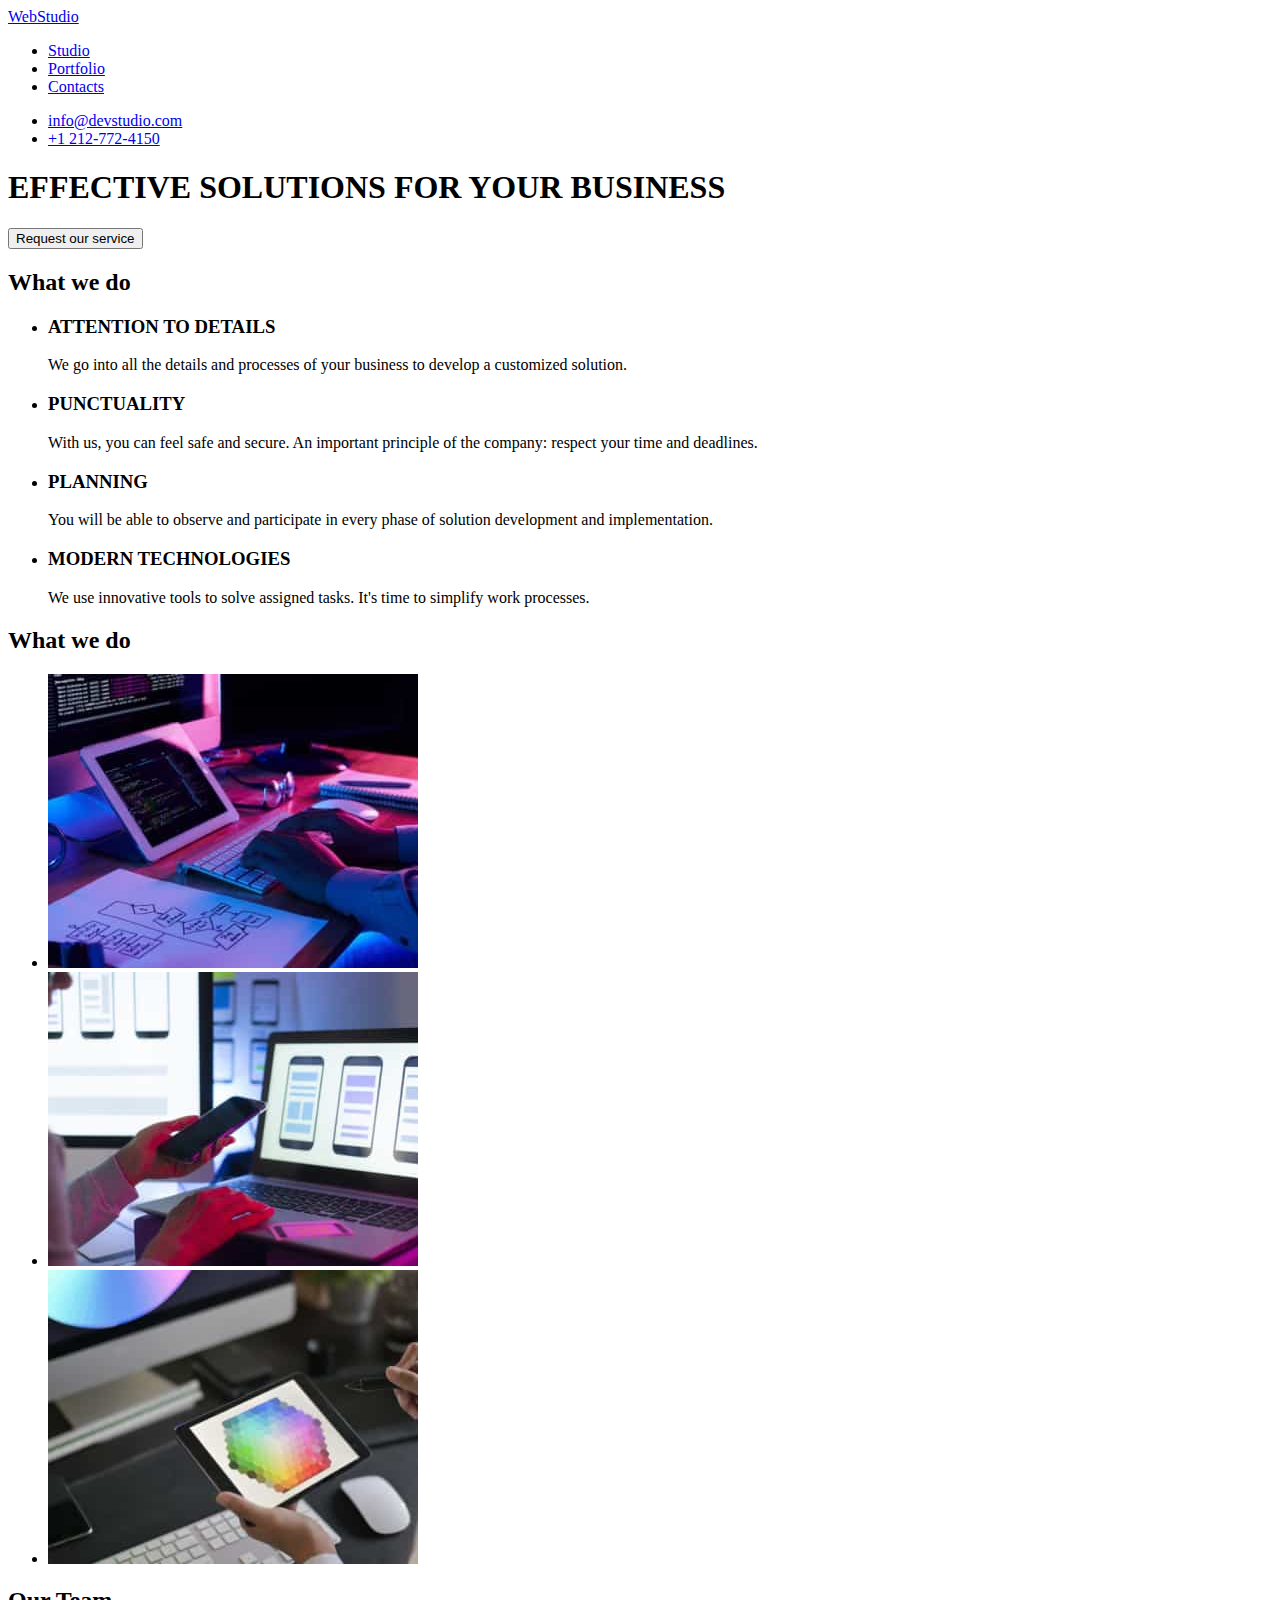
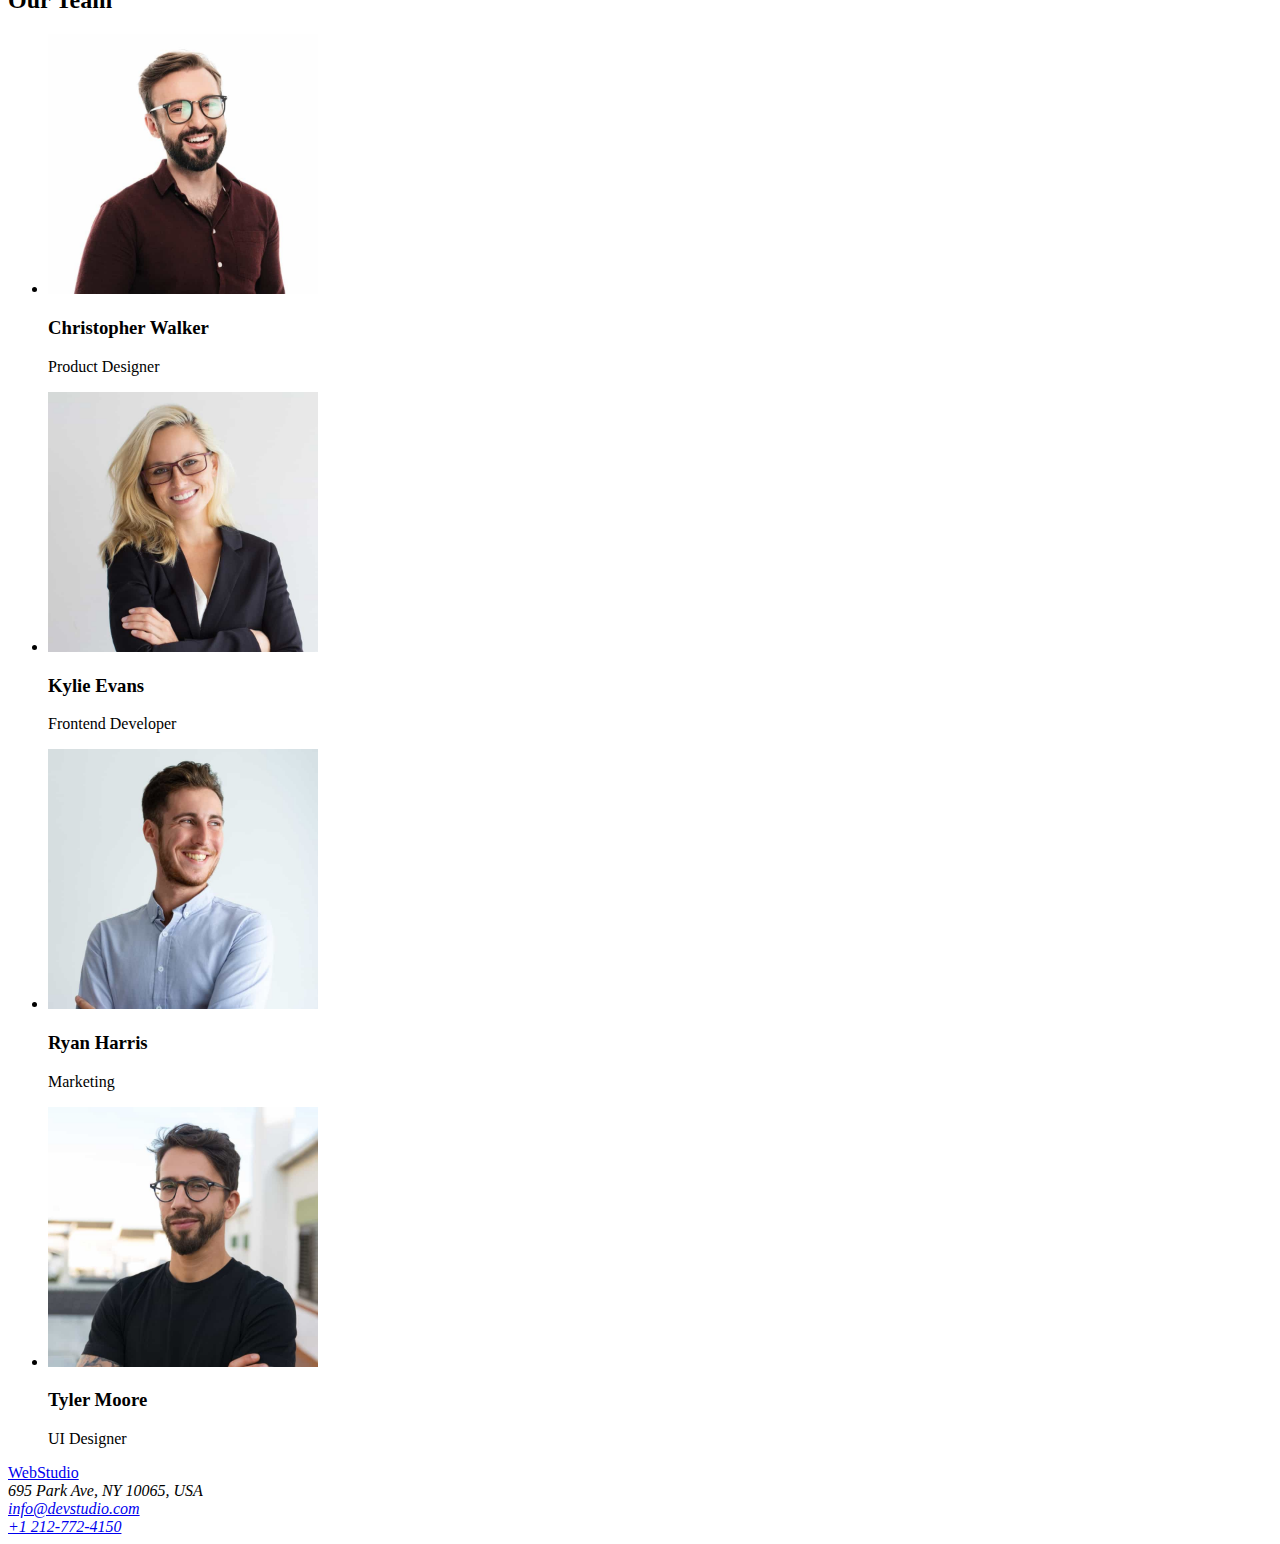
==== index.html @ 3d291f75 "portofolio page layout in html" ====
<!DOCTYPE html>
<html lang="en">
  <head>
    <meta charset="UTF-8" />
    <meta http-equiv="X-UA-Compatible" content="IE=edge" />
    <meta name="viewport" content="width=device-width, initial-scale=1.0" />
    <title>WebStudio</title>
  </head>
  <body>
    <header>
      <a href="#">WebStudio</a>
      <nav>
        <ul>
          <li><a href="index.html">Studio</a></li>
          <li><a href="portfolio.html">Portfolio</a></li>
          <li><a href="#">Contacts</a></li>
        </ul>
      </nav>
      <ul>
        <li><a href="mailto:info@devstudio.com">info@devstudio.com</a></li>
        <li><a href="tel:+1212-772-4150">+1 212-772-4150</a></li>
      </ul>
    </header>
    <main>
      <section>
        <!-- Main title and button -->
        <section>
          <h1>EFFECTIVE SOLUTIONS FOR YOUR BUSINESS</h1>
          <button type="button">Request our service</button>
        </section>
        <!-- Group 1 -->
        <h2>What we do</h2>
        <ul>
          <li>
            <h3>ATTENTION TO DETAILS</h3>
            <p>
              We go into all the details and processes of your business to
              develop a customized solution.
            </p>
          </li>
          <li>
            <h3>PUNCTUALITY</h3>
            <p>
              With us, you can feel safe and secure. An important principle of
              the company: respect your time and deadlines.
            </p>
          </li>
          <li>
            <h3>PLANNING</h3>
            <p>
              You will be able to observe and participate in every phase of
              solution development and implementation.
            </p>
          </li>
          <li>
            <h3>MODERN TECHNOLOGIES</h3>
            <p>
              We use innovative tools to solve assigned tasks. It's time to
              simplify work processes.
            </p>
          </li>
        </ul>
      </section>
      <!-- What we do -->
      <section>
        <h2>What we do</h2>
        <ul>
          <li>
            <img
              src="images/what-we-do-img1.jpg"
              alt="writing code"
              width="370"
              height="294"
            />
          </li>
          <li>
            <img
              src="images/what-we-do-img2.jpg"
              alt="developing mobile apps"
              width="370"
              height="294"
            />
          </li>
          <li>
            <img
              src="images/what-we-do-img3.jpg"
              alt="choosing colors"
              width="370"
              height="294"
            />
          </li>
        </ul>
      </section>
      <!-- Our Team  -->
      <section>
        <h2>Our Team</h2>
        <ul>
          <li>
            <img
              src="images/our-team-img1.jpg"
              alt="team member Christopher Walker"
              width="270"
              height="260"
            />
            <h3>Christopher Walker</h3>
            <p>Product Designer</p>
          </li>
          <li>
            <img
              src="images/our-team-img2.jpg"
              alt="team member Kylie Evans"
              width="270"
              height="260"
            />
            <h3>Kylie Evans</h3>
            <p>Frontend Developer</p>
          </li>
          <li>
            <img
              src="images/our-team-img3.jpg"
              alt="team member Ryan Harris"
              width="270"
              height="260"
            />
            <h3>Ryan Harris</h3>
            <p>Marketing</p>
          </li>
          <li>
            <img
              src="images/our-team-img4.jpg"
              alt="team meamber Tyler Moore"
              width="270"
              height="260"
            />
            <h3>Tyler Moore</h3>
            <p>UI Designer</p>
          </li>
        </ul>
      </section>
    </main>
    <!-- Footer -->
    <footer>
      <a href="#">WebStudio</a>
      <address>
        695 Park Ave, NY 10065, USA <br />
        <a href="mailto:info@devstudio.com">info@devstudio.com</a> <br />
        <a href="tel:+12127724150">+1 212-772-4150</a>
      </address>
    </footer>
  </body>
</html>
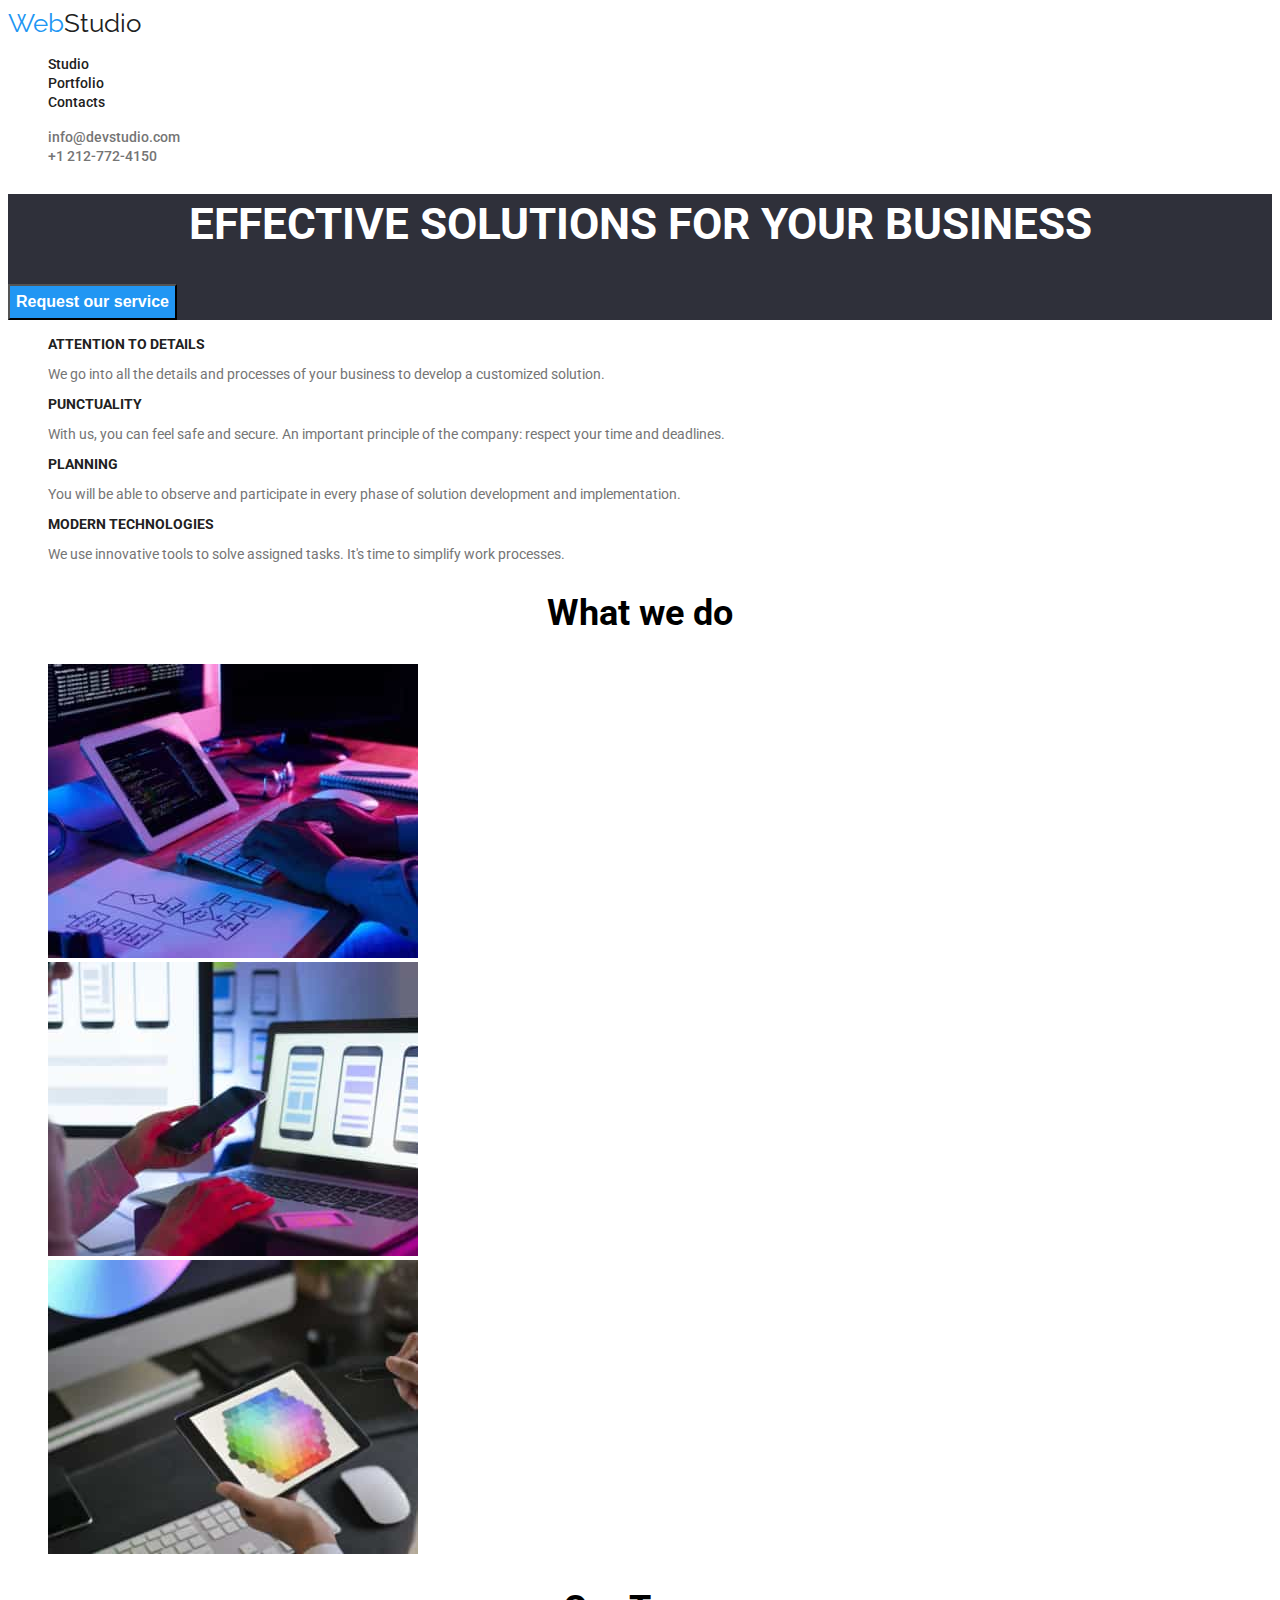
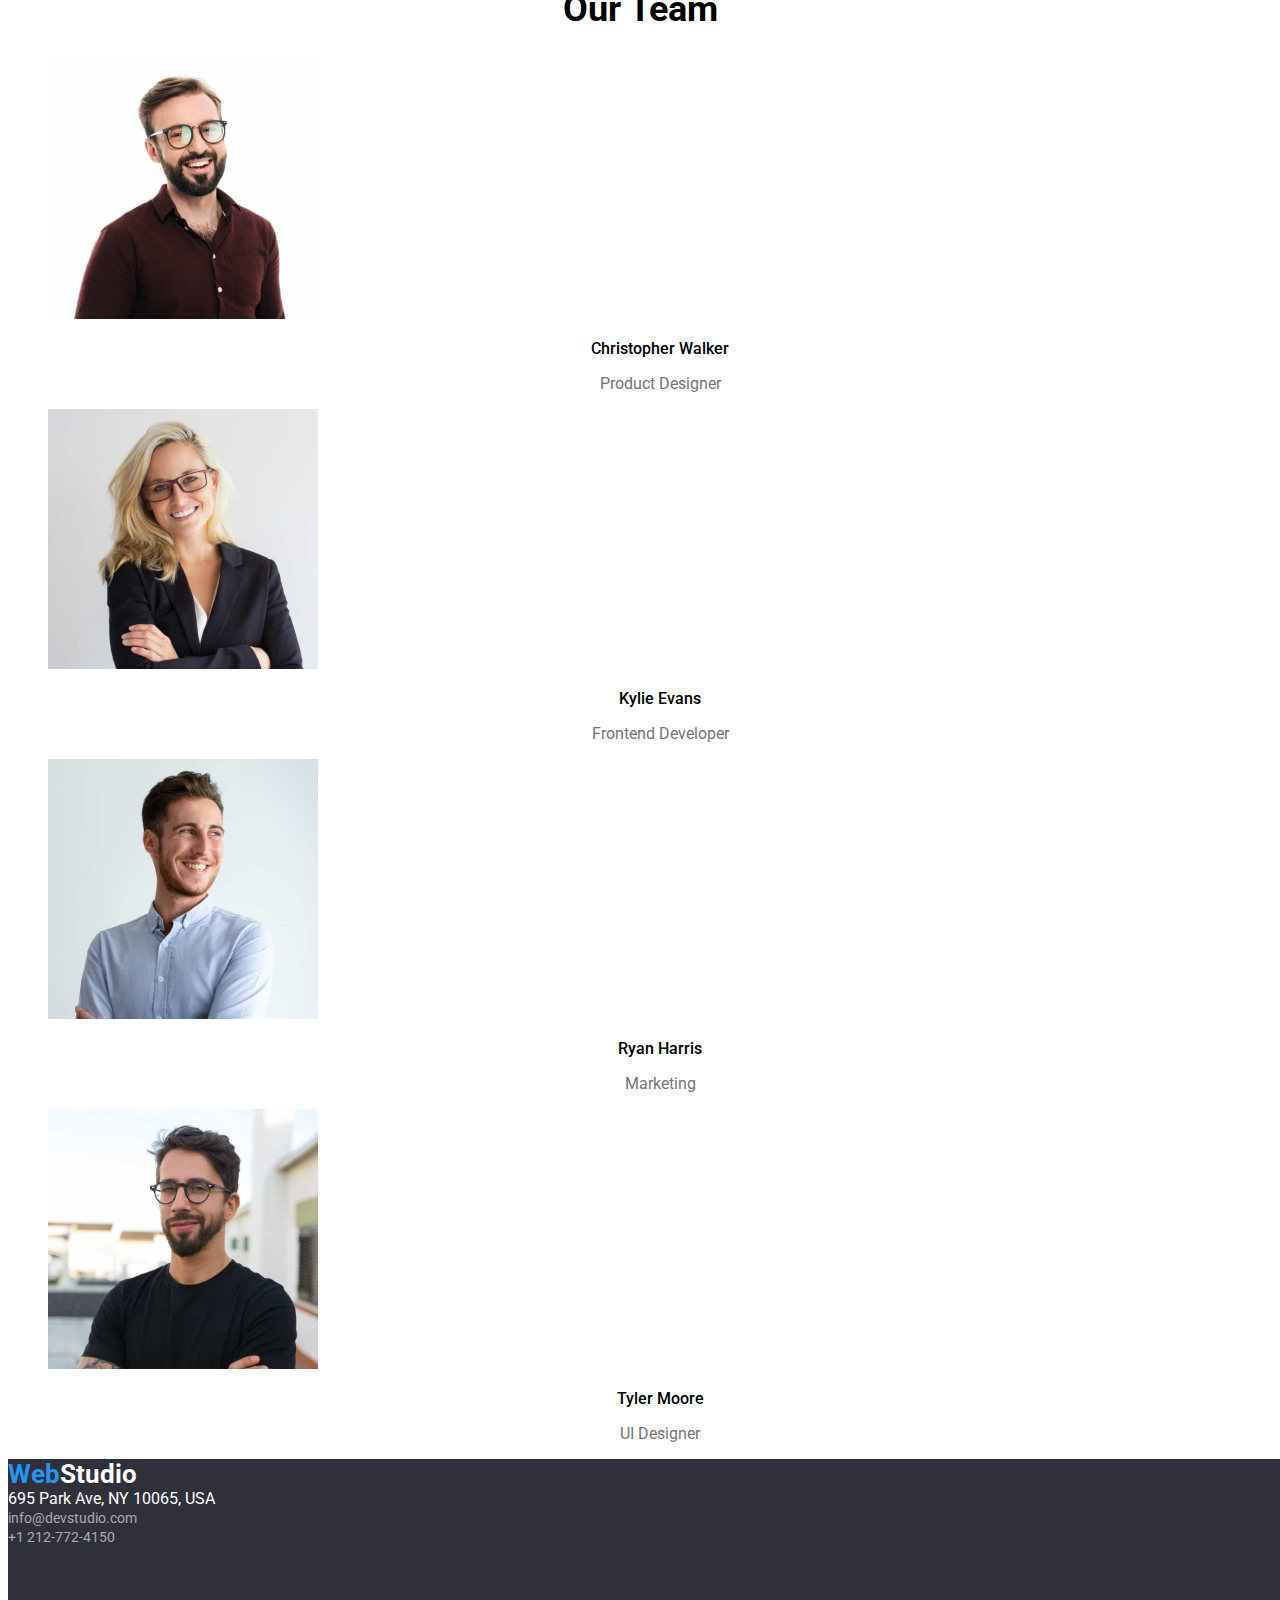
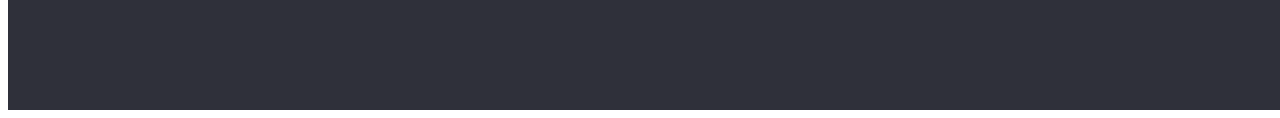
==== commit e02eee07: "styles added for index.html" ====
--- a/index.html
+++ b/index.html
@@ -5,32 +5,38 @@
     <meta http-equiv="X-UA-Compatible" content="IE=edge" />
     <meta name="viewport" content="width=device-width, initial-scale=1.0" />
     <title>WebStudio</title>
+    <link rel="preconnect" href="https://fonts.googleapis.com" />
+    <link rel="preconnect" href="https://fonts.gstatic.com" crossorigin />
+    <link
+      href="https://fonts.googleapis.com/css2?family=Raleway:wght@700&family=Roboto:wght@400;500;700;900&display=swap"
+      rel="stylesheet"
+    />
+    <link rel="stylesheet" href="css/styles.css" />
   </head>
   <body>
-    <header>
-      <a href="#">WebStudio</a>
-      <nav>
+    <header class="global-header">
+      <a class="header-logo" href="#"><span>Web</span>Studio</a>
+      <nav class="main-navigation">
         <ul>
           <li><a href="index.html">Studio</a></li>
           <li><a href="portfolio.html">Portfolio</a></li>
           <li><a href="#">Contacts</a></li>
         </ul>
       </nav>
-      <ul>
+      <ul class="social-media-links">
         <li><a href="mailto:info@devstudio.com">info@devstudio.com</a></li>
         <li><a href="tel:+1212-772-4150">+1 212-772-4150</a></li>
       </ul>
     </header>
     <main>
-      <section>
+      <section class="hero-section">
         <!-- Main title and button -->
-        <section>
+        <section class="hero-section-title">
           <h1>EFFECTIVE SOLUTIONS FOR YOUR BUSINESS</h1>
-          <button type="button">Request our service</button>
+          <button class="hero-button" type="button">Request our service</button>
         </section>
-        <!-- Group 1 -->
-        <h2>What we do</h2>
-        <ul>
+        <!-- Group 1  -->
+        <ul class="hero-section-list">
           <li>
             <h3>ATTENTION TO DETAILS</h3>
             <p>
@@ -92,7 +98,7 @@
         </ul>
       </section>
       <!-- Our Team  -->
-      <section>
+      <section class="our-team-section">
         <h2>Our Team</h2>
         <ul>
           <li>
@@ -139,9 +145,9 @@
       </section>
     </main>
     <!-- Footer -->
-    <footer>
-      <a href="#">WebStudio</a>
-      <address>
+    <footer class="global-footer">
+      <a class="footer-logo" href="#"><span>Web</span>Studio</a>
+      <address class="footer-address">
         695 Park Ave, NY 10065, USA <br />
         <a href="mailto:info@devstudio.com">info@devstudio.com</a> <br />
         <a href="tel:+12127724150">+1 212-772-4150</a>
--- a/css/styles.css
+++ b/css/styles.css
@@ -0,0 +1,158 @@
+:root {
+    --link-color: #212121;
+    --visited-link-color: #2196F3;
+    --paragraph-color: #757575;
+    --background-color: #2F303A;
+}
+
+body {
+ font-family: 'Roboto', sans-serif;
+}
+
+body ul {
+    list-style-type: none
+}
+body h2 {
+    font-size: 36px;
+    font-weight: 700;
+    letter-spacing: 3%;
+    text-align: center;
+}
+
+/* header styles */
+.global-header a {
+    text-decoration: none;
+    background-color: #fff;
+}
+
+.header-logo {
+    font-size: 26px;
+    font-weight: 700px;
+    letter-spacing: 3%;
+    font-family: 'Raleway', sans-serif;
+    text-decoration: none;
+    color: #212121;
+}
+
+.header-logo span {
+    color: var(--visited-link-color);
+}
+
+.global-header .main-navigation a {
+    font-size: 14px;
+    font-weight: 500;
+    color: var(--link-color);
+    letter-spacing: 2%;
+}
+
+.global-header .social-media-links a {
+    font-size: 14px;
+    font-weight: 500;
+    color: #757575;
+    letter-spacing: 2%;
+}
+
+.global-header .main-navigation a:link
+.global-header .main-navigation a:visited {
+    color: var(--link-color);
+}
+.global-header .main-navigation a:hover {
+    color: var(--visited-link-color)
+}
+
+.global-header .social-media-links a:link
+.global-header .social-media-links a:visited {
+    color: #757575;
+}
+.global-header .social-media-links a:hover
+ {
+    color: var(--visited-link-color);
+ }
+/* main styles */
+.hero-section-title {
+    background-color: var(--background-color);
+}
+
+
+.hero-section-title h1 {
+    color: #fff;
+    font-size: 44px;
+    font-weight: 700;
+    text-align: center;
+    letter-spacing: 6%;
+    line-height: 60px;
+}
+
+.hero-button {
+    background-color: #2196F3;
+    color: #fff;
+    font-size: 16px;
+    font-weight: 700;
+    letter-spacing: 6%;
+    line-height: 30px;
+    text-align: center;
+}
+
+/* what we do styles */
+
+.hero-section h3 {
+    color: var(--link-color);
+    font-size: 14px;
+    font-weight: 700;
+}
+
+.hero-section-list p {
+    color: var(--paragraph-color);
+    font-size: 14px;
+    font-weight: 400;
+}
+
+/* our team styles */
+
+.our-team-section h3 {
+    font-size: 16px;
+    font-weight: 500;
+    text-align: center;
+
+}
+
+.our-team-section p {
+    font-size: 16px;
+    font-weight: 400;
+    color: var(--paragraph-color);
+    text-align: center;
+}
+
+/* footer styles */
+
+.global-footer {
+    background-color: var(--background-color);
+    color: #fff;
+    width: 1600px;
+    height: 251px;
+}
+
+.footer-logo {
+    font-size: 26px;
+    font-weight: 700;
+    color: #fff;
+    text-decoration: none;  
+}
+
+.footer-logo span {
+    color: var(--visited-link-color)
+}
+.footer-address {
+    font-size: ; 14px;
+    font-weight: 400;
+    font-style: normal;
+    
+}
+
+.footer-address a {
+    font-size: 14px;
+    font-weight: 400;
+    text-decoration: none;
+    line-height: 16px;
+    color: rgba(255, 255, 255, 0.6);
+}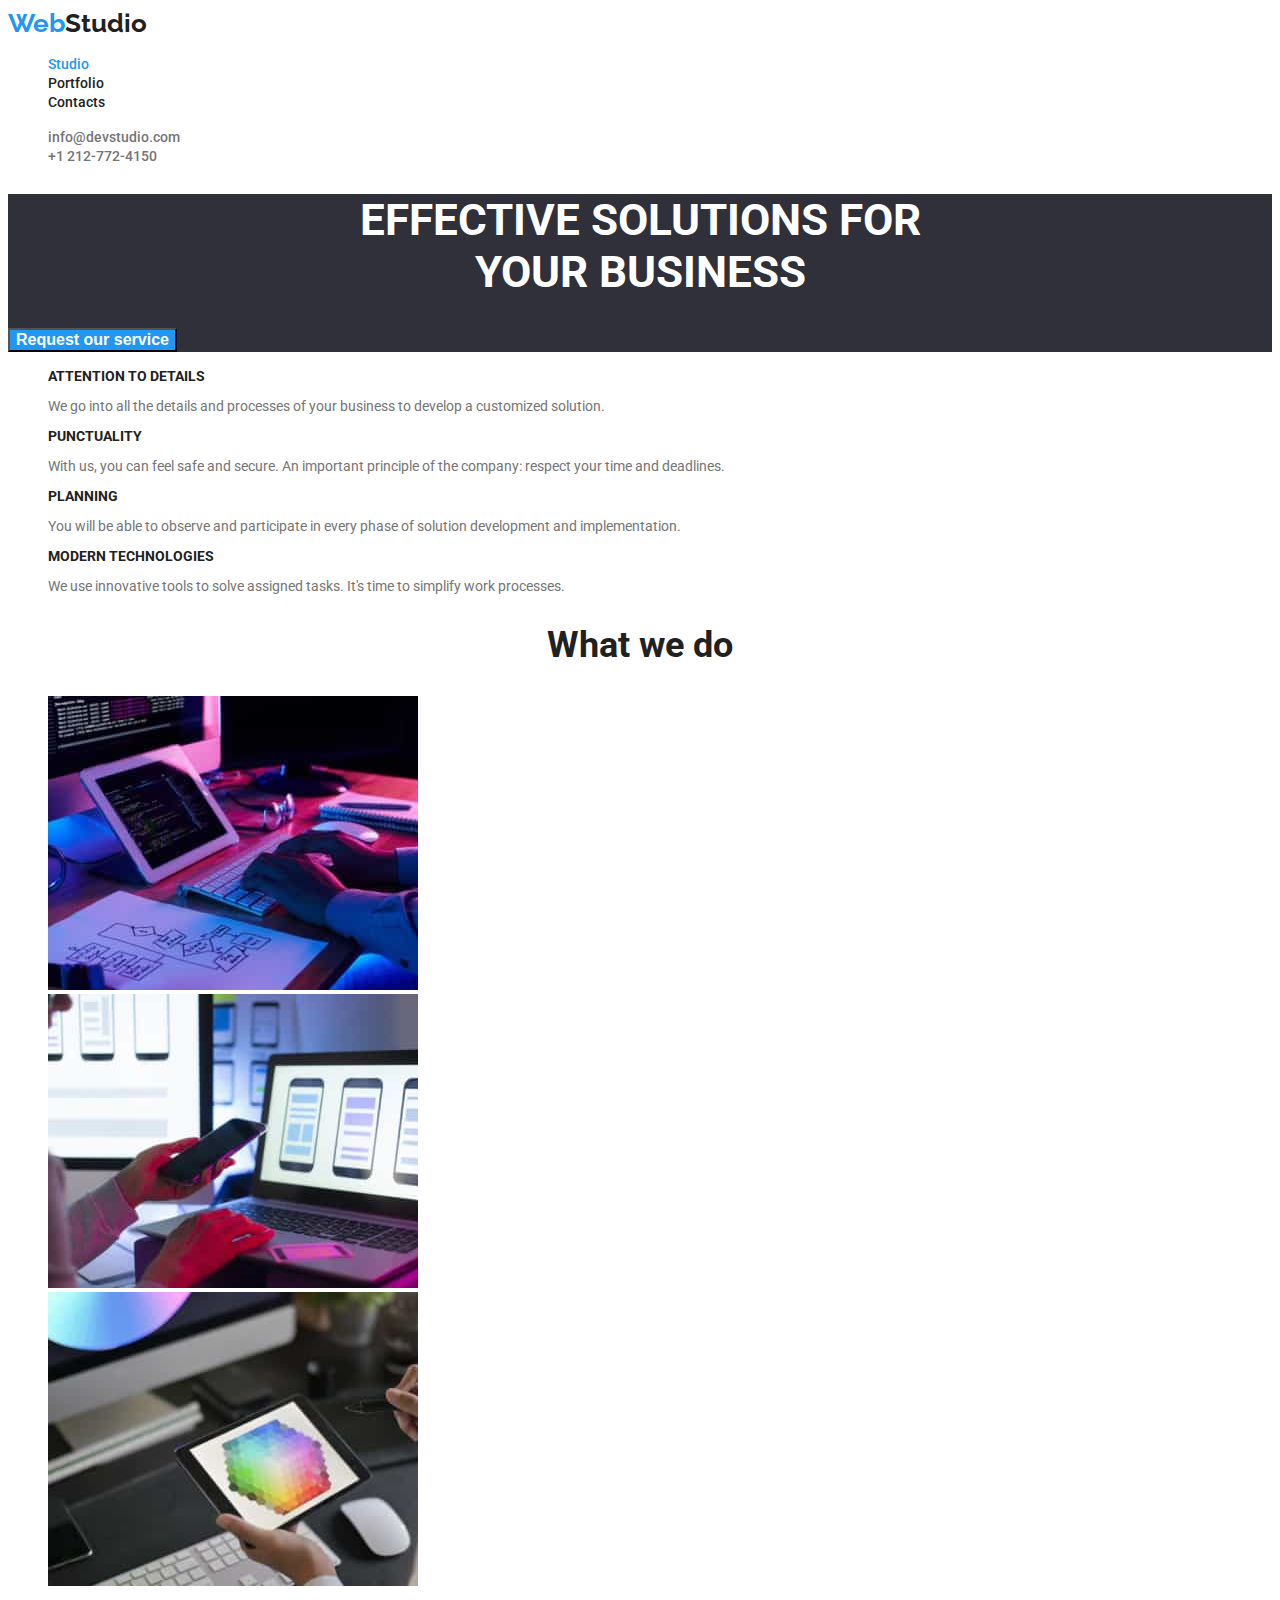
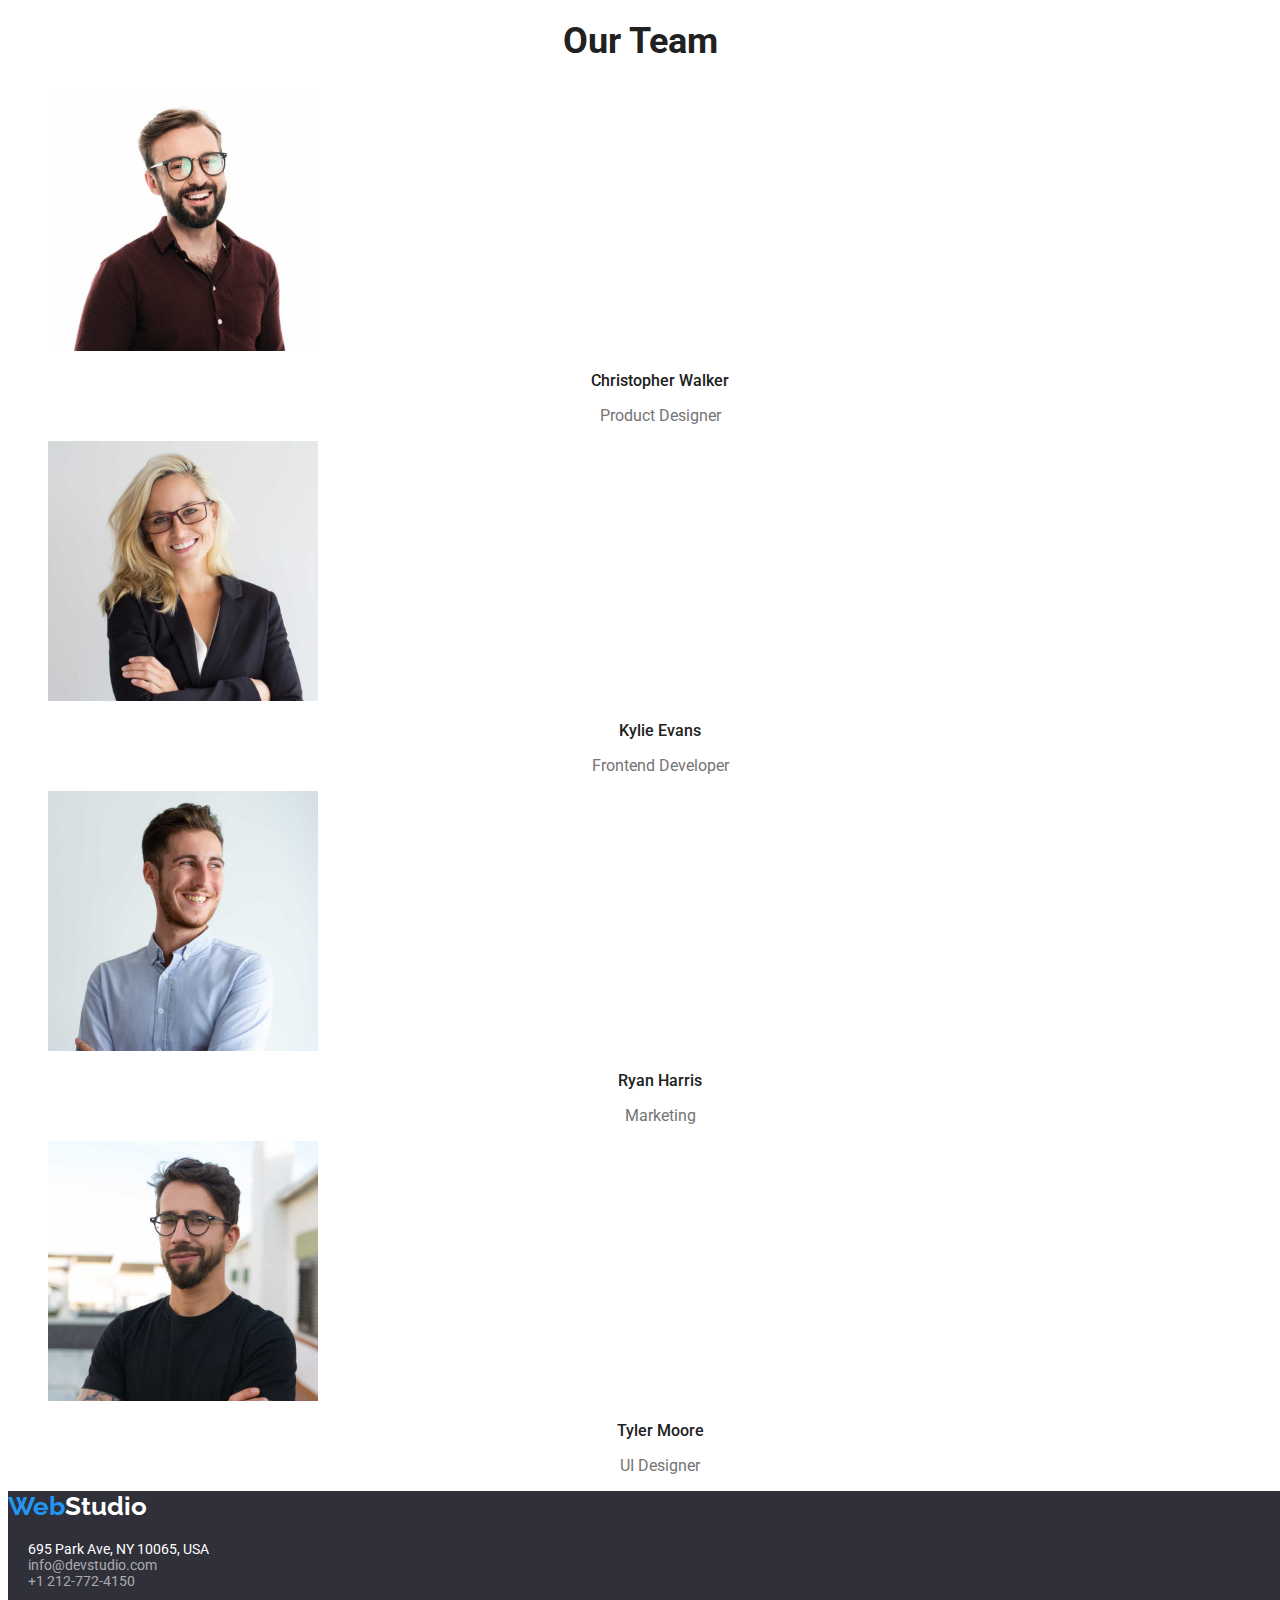
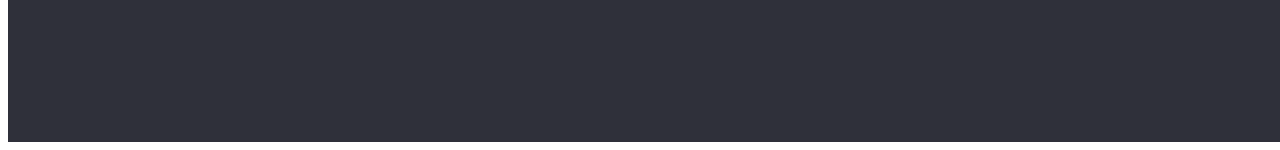
==== commit 8298ea0d: "button focus and current id added" ====
--- a/index.html
+++ b/index.html
@@ -18,12 +18,12 @@
       <a class="header-logo" href="#"><span>Web</span>Studio</a>
       <nav class="main-navigation">
         <ul>
-          <li><a href="index.html">Studio</a></li>
+          <li><a id="current" href="index.html">Studio</a></li>
           <li><a href="portfolio.html">Portfolio</a></li>
           <li><a href="#">Contacts</a></li>
         </ul>
       </nav>
-      <ul class="social-media-links">
+      <ul class="contact-links">
         <li><a href="mailto:info@devstudio.com">info@devstudio.com</a></li>
         <li><a href="tel:+1212-772-4150">+1 212-772-4150</a></li>
       </ul>
@@ -32,7 +32,10 @@
       <section class="hero-section">
         <!-- Main title and button -->
         <section class="hero-section-title">
-          <h1>EFFECTIVE SOLUTIONS FOR YOUR BUSINESS</h1>
+          <h1>
+            EFFECTIVE SOLUTIONS FOR <br />
+            YOUR BUSINESS
+          </h1>
           <button class="hero-button" type="button">Request our service</button>
         </section>
         <!-- Group 1  -->
--- a/css/styles.css
+++ b/css/styles.css
@@ -1,5 +1,5 @@
 :root {
-    --link-color: #212121;
+    --main-color: #212121;
     --visited-link-color: #2196F3;
     --paragraph-color: #757575;
     --background-color: #2F303A;
@@ -7,6 +7,7 @@
 
 body {
  font-family: 'Roboto', sans-serif;
+ color: var(--main-color);
 }
 
 body ul {
@@ -15,7 +16,6 @@
 body h2 {
     font-size: 36px;
     font-weight: 700;
-    letter-spacing: 3%;
     text-align: center;
 }
 
@@ -27,8 +27,7 @@
 
 .header-logo {
     font-size: 26px;
-    font-weight: 700px;
-    letter-spacing: 3%;
+    font-weight: 700;
     font-family: 'Raleway', sans-serif;
     text-decoration: none;
     color: #212121;
@@ -38,34 +37,45 @@
     color: var(--visited-link-color);
 }
 
-.global-header .main-navigation a {
-    font-size: 14px;
-    font-weight: 500;
-    color: var(--link-color);
-    letter-spacing: 2%;
-}
-
-.global-header .social-media-links a {
+.main-navigation a {
+    font-size: 14px;
+    font-weight: 500;
+    color: var(--main-color);   
+}
+
+#current {
+    color: var(--visited-link-color);
+}
+
+.contact-links a {
     font-size: 14px;
     font-weight: 500;
     color: #757575;
-    letter-spacing: 2%;
-}
-
-.global-header .main-navigation a:link
-.global-header .main-navigation a:visited {
-    color: var(--link-color);
-}
-.global-header .main-navigation a:hover {
+}
+
+.main-navigation a:link,
+.main-navigation a:visited {
+    color: var(--main-color);
+}
+
+.main-navigation a:hover {
     color: var(--visited-link-color)
 }
 
-.global-header .social-media-links a:link
-.global-header .social-media-links a:visited {
+.main-navigation a:active {
+    color: var(--visited-link-color);
+}
+
+.contact-links a:link,
+.contact-links a:visited {
     color: #757575;
 }
-.global-header .social-media-links a:hover
+.contact-links a:hover
  {
+    color: var(--visited-link-color);
+ }
+
+ .contact-links a:active {
     color: var(--visited-link-color);
  }
 /* main styles */
@@ -73,30 +83,34 @@
     background-color: var(--background-color);
 }
 
-
 .hero-section-title h1 {
     color: #fff;
     font-size: 44px;
     font-weight: 700;
     text-align: center;
-    letter-spacing: 6%;
-    line-height: 60px;
-}
+}
+
 
 .hero-button {
     background-color: #2196F3;
     color: #fff;
-    font-size: 16px;
-    font-weight: 700;
-    letter-spacing: 6%;
-    line-height: 30px;
-    text-align: center;
+    font-style: inherit;
+    font-size: 16px;
+    font-weight: 700;
+    text-align: center;
+    cursor: pointer;
+}
+
+.hero-button:hover {
+    color: #fff;
+    background-color: #188CE8;
+    font-style: inherit;
 }
 
 /* what we do styles */
 
 .hero-section h3 {
-    color: var(--link-color);
+    color: var(--main-color);
     font-size: 14px;
     font-weight: 700;
 }
@@ -135,17 +149,19 @@
 .footer-logo {
     font-size: 26px;
     font-weight: 700;
-    color: #fff;
-    text-decoration: none;  
+    font-family: 'Raleway', sans-serif;
+    text-decoration: none;
+    color: #fff;
 }
 
 .footer-logo span {
     color: var(--visited-link-color)
 }
 .footer-address {
-    font-size: ; 14px;
+    font-size: 14px;
     font-weight: 400;
     font-style: normal;
+    padding: 20px;
     
 }
 
@@ -153,6 +169,49 @@
     font-size: 14px;
     font-weight: 400;
     text-decoration: none;
-    line-height: 16px;
+    line-height: 100%;
     color: rgba(255, 255, 255, 0.6);
+}
+
+.footer-address a:hover {
+    color: var(--visited-link-color);
+}
+
+/* Portofolie Buttons */
+
+.portofolio-buttons {
+    font-size: 16px;
+    font-weight: 500;
+    font-family: inherit;
+}
+
+.portofolio-buttons button:link,
+.portofolio-buttons button:visited {
+        background-color: #F5F4FA;
+            color: var(--main-color);
+}
+
+.portofolio-buttons button:hover {
+    color:#fff;
+    background-color: var(--visited-link-color);
+    cursor: pointer;
+}
+
+.portofolio-buttons button:active,
+.portofolio-buttons button:focus {
+    color:#fff;
+    background-color: var(--visited-link-color);
+}
+
+.portofolio-list h3 {
+    font-size: 18px;
+    font-weight: 700;
+    line-height: 225%;
+}
+
+.portofolio-list p {
+    font-size: 16px;
+    font-weight: 400;
+    line-height: 187.5%;
+    color: var(--paragraph-color);
 }